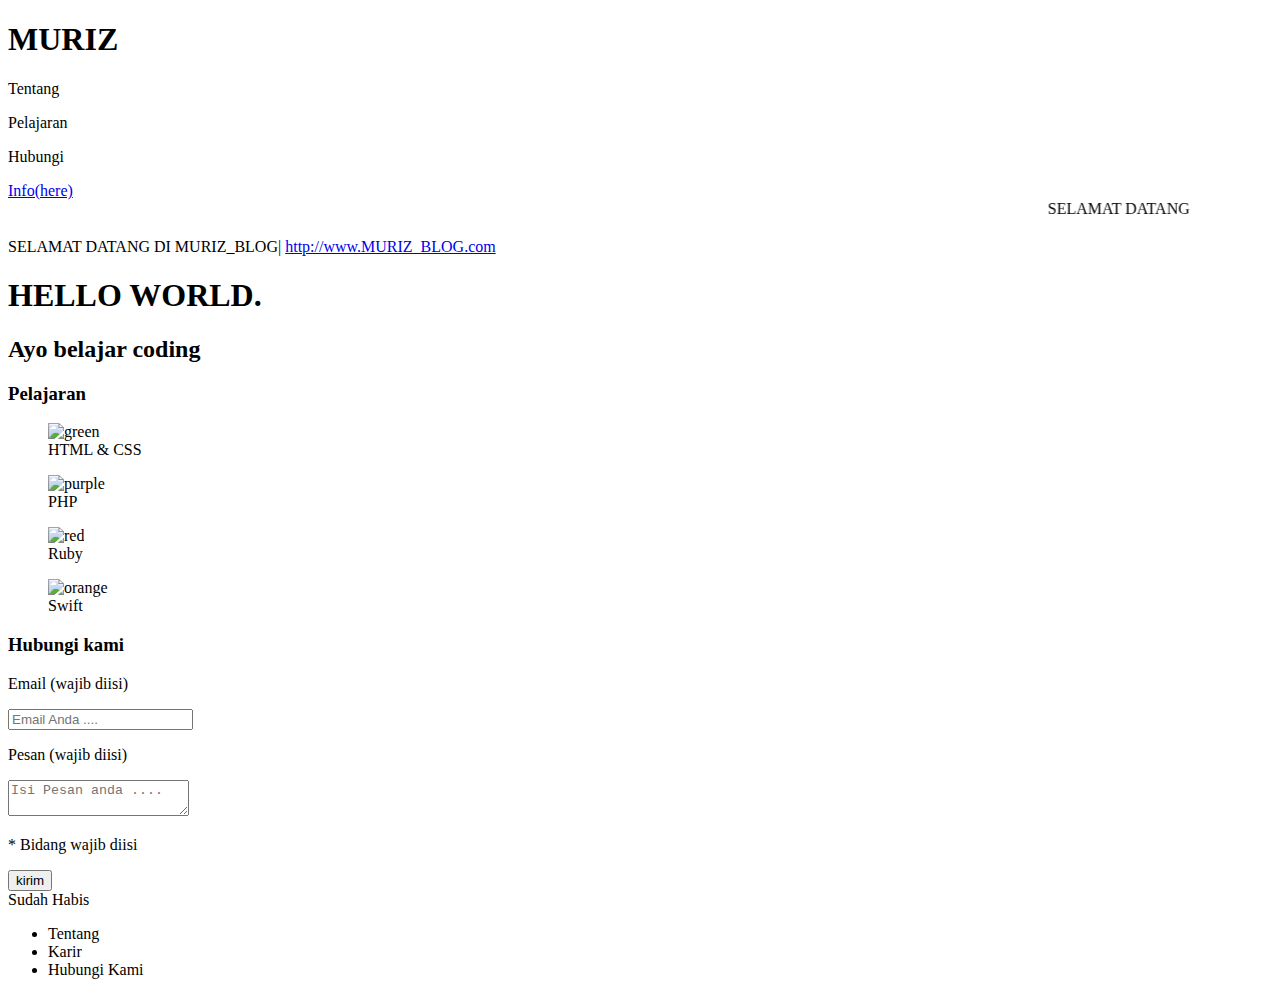
==== index.html @ c9975edb "menambahkan index.html" ====
<!DOCTYPE html>
<html>
  <head>
    <meta charset="utf-8" />
    <title>Muriz</title>
    <meta name="viewport" content="width=device-width, initial-scale=1.0" />
    <link rel="stylesheet" href="stylesheet.css" />
    <link rel="stylesheet" href="rizki.css" type="text/css" />
    <script src="https://ajax.googleapis.com/ajax/libs/jquery/1.12.4/jquery.min.js" type="text/javascript"></script>
    <script src="rizki.js" type="text/javascript"></script>
  </head>
  <body>
    <!-- Ketik code Anda dibawah -->
    <header></header>
    <nav>
      <div class="container">
        <h1>MURIZ</h1>
        <p>Tentang</p>
        <p>Pelajaran</p>
        <p>Hubungi</p>
        <a href="javascript:alert('Hubungi Kami')">Info(here)</a>
      </div>
    </nav>
    <marquee behavior="alternate" scrollamount="10">SELAMAT DATANG</marquee>
    <section class="main">
      <p class="efek">SELAMAT DATANG DI MURIZ_BLOG| <a href="#">http://www.MURIZ_BLOG.com</a></p>
      <h1>HELLO WORLD<span>.</span></h1>
      <h2>Ayo belajar coding</h2>
    </section>
    <article class="top">
      <h3>Pelajaran</h3>
      <!-- CONTOH 1 -->
      <figure>
        <img src="https://s3-ap-northeast-1.amazonaws.com/progate/shared/images/lesson/html/study/html.svg" alt="green" />
        <figcaption>HTML & CSS</figcaption>
      </figure>
      <!-- CONTOH 2 -->
      <figure>
        <img src="https://s3-ap-northeast-1.amazonaws.com/progate/shared/images/lesson/html/study/php.svg" alt="purple" />
        <figcaption>PHP</figcaption>
      </figure>
      <!-- CONTOH 3 -->
      <figure>
        <img src="https://s3-ap-northeast-1.amazonaws.com/progate/shared/images/lesson/html/study/ruby.svg" alt="red" />
        <figcaption>Ruby</figcaption>
      </figure>
      <!-- CONTOH 4 -->
      <figure>
        <img src="https://s3-ap-northeast-1.amazonaws.com/progate/shared/images/lesson/html/study/swift.svg" alt="orange" />
        <figcaption>Swift</figcaption>
      </figure>
    </article>
    <section class="form1">
      <h3>Hubungi kami</h3>
      <form method="post" action="#">
        <p>Email (wajib diisi)</p>
        <input type="email" required="required" placeholder="Email Anda ...." />
        <p>Pesan (wajib diisi)</p>
        <textarea required="required" placeholder="Isi Pesan anda ...."></textarea>
        <p>* Bidang wajib diisi</p>
        <input type="submit" value="kirim" />
      </form>
    </section>
    <footer>
      <div class="footer-text">Sudah Habis</div>
      <ul class="footer-right">
        <li>Tentang</li>
        <li>Karir</li>
        <li>Hubungi Kami</li>
      </ul>
    </footer>
  </body>
</html>
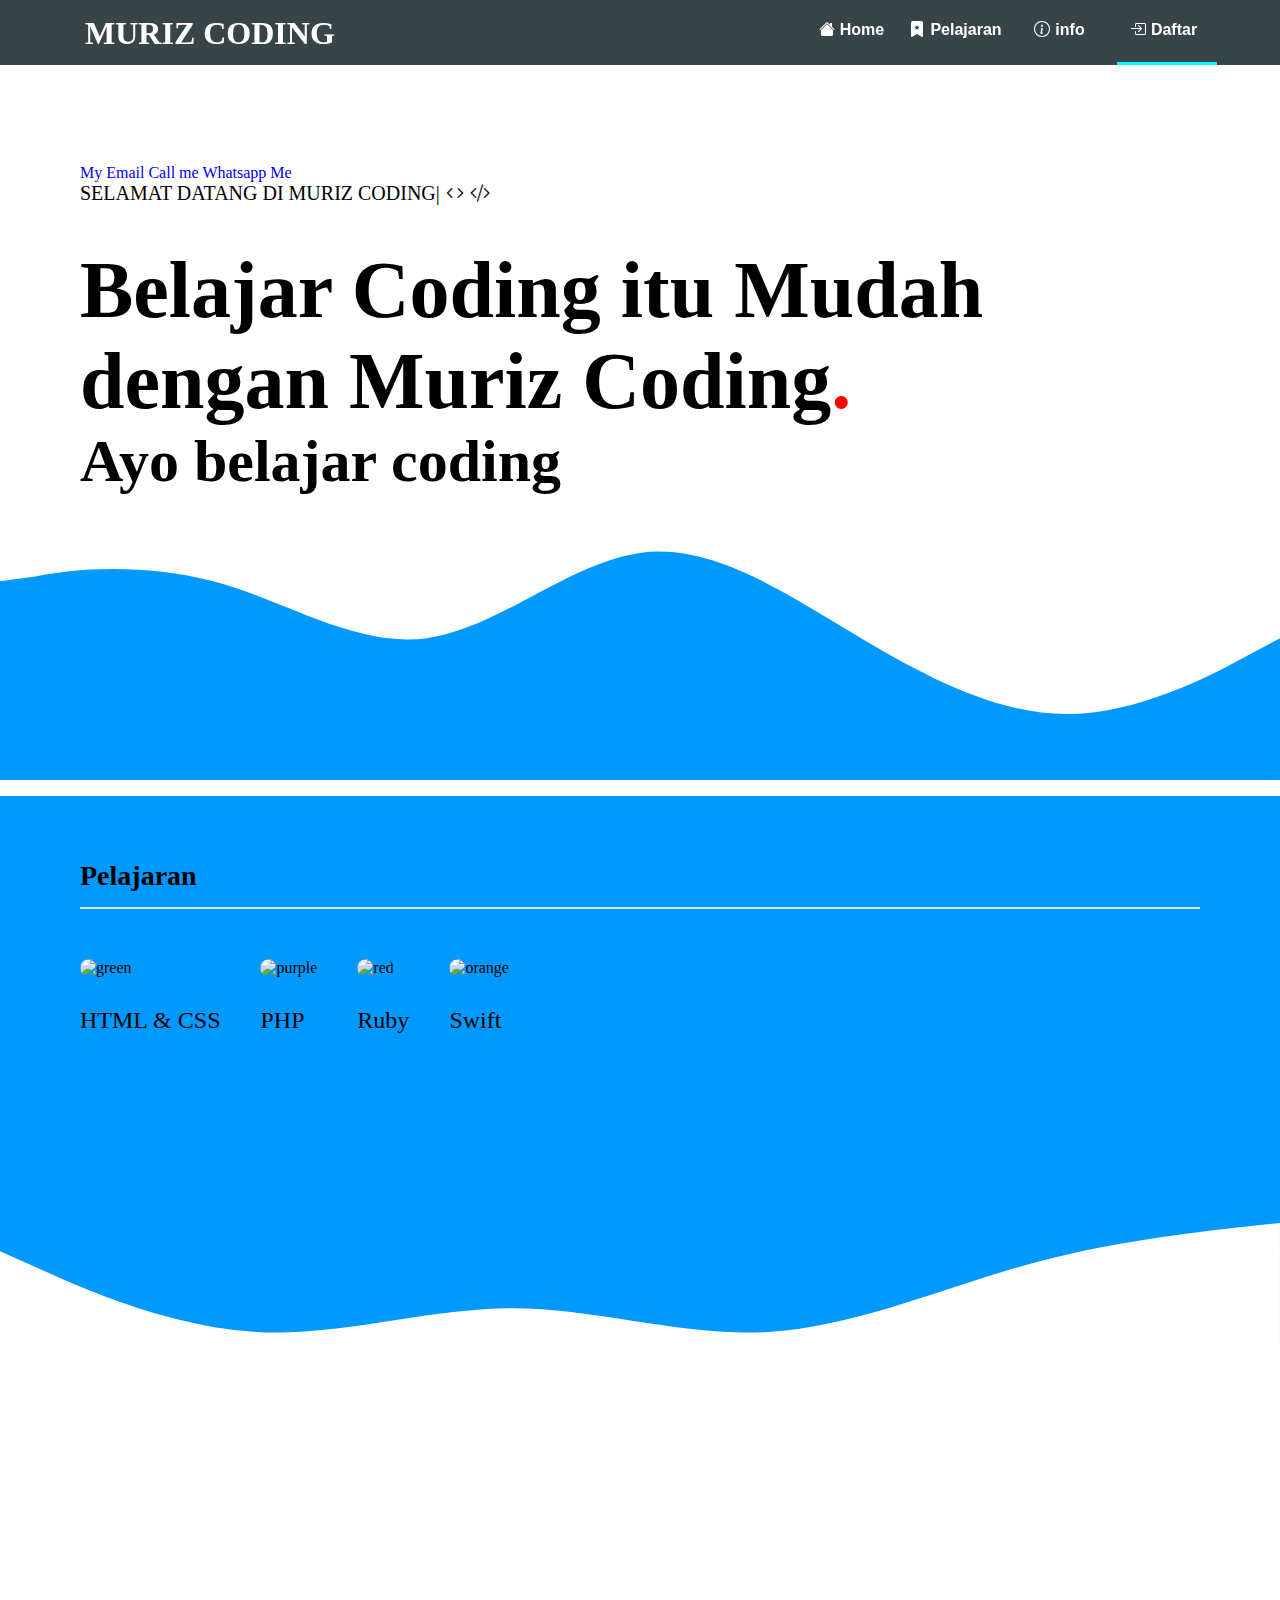
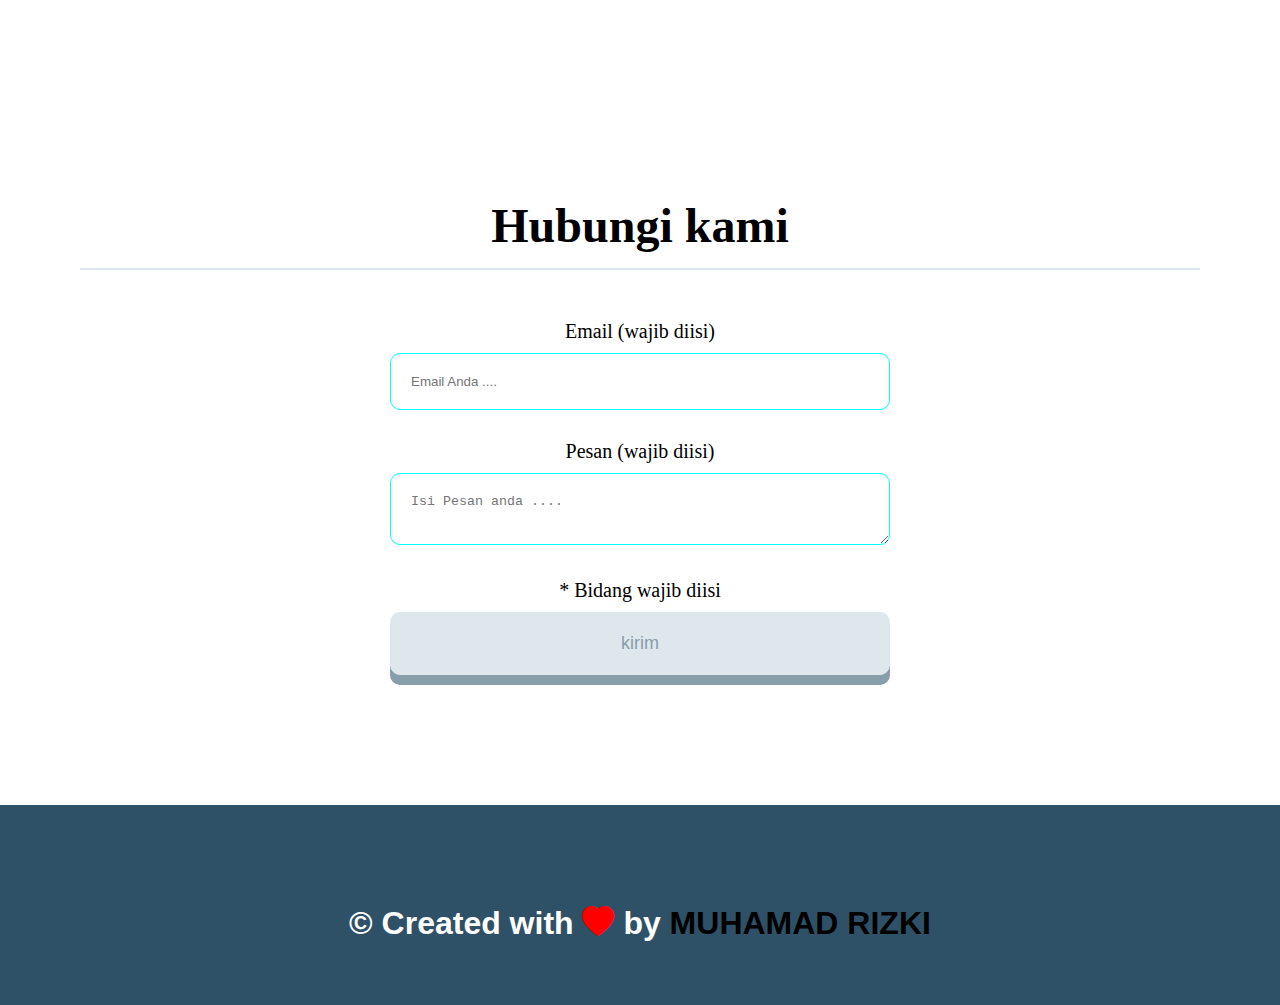
==== commit 797f442e: "menambahkan" ====
--- a/index.html
+++ b/index.html
@@ -6,52 +6,92 @@
     <meta name="viewport" content="width=device-width, initial-scale=1.0" />
     <link rel="stylesheet" href="stylesheet.css" />
     <link rel="stylesheet" href="rizki.css" type="text/css" />
-    <script src="https://ajax.googleapis.com/ajax/libs/jquery/1.12.4/jquery.min.js" type="text/javascript"></script>
+    <link rel="stylesheet" href="https://cdn.jsdelivr.net/npm/bootstrap-icons@1.4.0/font/bootstrap-icons.css" />
+    <link rel="stylesheet" href="responsive.css" type="text/css" />
+    <script src="https://ajax.googleapis.com/ajax/libs/jquery/1.7.2/jquery.min.js"></script>
     <script src="rizki.js" type="text/javascript"></script>
   </head>
-  <body>
+  <body id="home">
     <!-- Ketik code Anda dibawah -->
-    <header></header>
-    <nav>
+    <header>
       <div class="container">
-        <h1>MURIZ</h1>
-        <p>Tentang</p>
-        <p>Pelajaran</p>
-        <p>Hubungi</p>
-        <a href="javascript:alert('Hubungi Kami')">Info(here)</a>
+        <div class="header-left">
+          <h1 class="muriz">MURIZ CODING</h1>
+        </div>
+        <!-- Tambahkan ikon menu dibawah -->
+        <nav class="clearfix">
+          <a href="#" id="pull"></a>
+          <ul class="clearfix">
+            <li>
+              <a href="#home"><i class="bi bi-house-fill icon" style="padding-right: 5px; margin-left: -47px"></i>Home</a>
+            </li>
+            <li>
+              <a href="#pelajaran"><i class="bi bi-bookmark-star-fill icon" style="padding-right: 5px; margin-left: -47px"></i>Pelajaran</a>
+            </li>
+            <li>
+              <a href="#info"><i class="bi bi-info-circle icon" style="padding-right: 5px; margin-left: -47px"></i>info</a>
+            </li>
+            <li>
+              <a href="#telpon" style="border-bottom: 3px solid aqua; padding-bottom: 12px"><i class="bi bi-box-arrow-in-right icon" style="padding-right: 5px; margin-left: -47px"></i>Daftar</a>
+            </li>
+          </ul>
+        </nav>
       </div>
-    </nav>
-    <marquee behavior="alternate" scrollamount="10">SELAMAT DATANG</marquee>
-    <section class="main">
-      <p class="efek">SELAMAT DATANG DI MURIZ_BLOG| <a href="#">http://www.MURIZ_BLOG.com</a></p>
-      <h1>HELLO WORLD<span>.</span></h1>
+    </header>
+    <section class="main section1">
+      <a href="mailto:mrizki37dc@gmail.com">My Email</a>
+      <a href="tel:081383072606">Call me</a>
+      <a href="https://wa.me/+6281383072606">Whatsapp Me</a>
+
+      <p class="efek">SELAMAT DATANG DI MURIZ CODING|<i class="bi bi-code" style="padding: 0 5px"></i><i class="bi bi-code-slash"></i></p>
+      <h1>Belajar Coding itu Mudah dengan Muriz Coding<span>.</span></h1>
       <h2>Ayo belajar coding</h2>
     </section>
-    <article class="top">
-      <h3>Pelajaran</h3>
-      <!-- CONTOH 1 -->
-      <figure>
-        <img src="https://s3-ap-northeast-1.amazonaws.com/progate/shared/images/lesson/html/study/html.svg" alt="green" />
-        <figcaption>HTML & CSS</figcaption>
-      </figure>
-      <!-- CONTOH 2 -->
-      <figure>
-        <img src="https://s3-ap-northeast-1.amazonaws.com/progate/shared/images/lesson/html/study/php.svg" alt="purple" />
-        <figcaption>PHP</figcaption>
-      </figure>
-      <!-- CONTOH 3 -->
-      <figure>
-        <img src="https://s3-ap-northeast-1.amazonaws.com/progate/shared/images/lesson/html/study/ruby.svg" alt="red" />
-        <figcaption>Ruby</figcaption>
-      </figure>
-      <!-- CONTOH 4 -->
-      <figure>
-        <img src="https://s3-ap-northeast-1.amazonaws.com/progate/shared/images/lesson/html/study/swift.svg" alt="orange" />
-        <figcaption>Swift</figcaption>
-      </figure>
-    </article>
+    <div class="jas">
+      <svg xmlns="http://www.w3.org/2000/svg" viewBox="0 0 1440 320">
+        <path
+          fill="#0099ff"
+          fill-opacity="1"
+          d="M0,96L40,90.7C80,82,160,75,240,96C320,117,400,171,480,160C560,149,640,75,720,64C800,53,880,107,960,154.7C1040,203,1120,245,1200,245.3C1280,245,1360,203,1400,181.3L1440,160L1440,320L1400,320C1360,320,1280,320,1200,320C1120,320,1040,320,960,320C880,320,800,320,720,320C640,320,560,320,480,320C400,320,320,320,240,320C160,320,80,320,40,320L0,320Z"
+        ></path>
+      </svg>
+    </div>
+    <div class="gelombang">
+      <article class="top">
+        <h3 id="pelajaran" class="section1">Pelajaran</h3>
+        <!-- CONTOH 1 -->
+        <figure>
+          <img src="https://s3-ap-northeast-1.amazonaws.com/progate/shared/images/lesson/html/study/html.svg" alt="green" />
+          <figcaption>HTML & CSS</figcaption>
+        </figure>
+        <!-- CONTOH 2 -->
+        <figure>
+          <img src="https://s3-ap-northeast-1.amazonaws.com/progate/shared/images/lesson/html/study/php.svg" alt="purple" />
+          <figcaption>PHP</figcaption>
+        </figure>
+        <!-- CONTOH 3 -->
+        <figure>
+          <img src="https://s3-ap-northeast-1.amazonaws.com/progate/shared/images/lesson/html/study/ruby.svg" alt="red" />
+          <figcaption>Ruby</figcaption>
+        </figure>
+        <!-- CONTOH 4 -->
+        <figure class="empat">
+          <img src="https://s3-ap-northeast-1.amazonaws.com/progate/shared/images/lesson/html/study/swift.svg" alt="orange" />
+          <figcaption>Swift</figcaption>
+        </figure>
+      </article>
+    </div>
+    <div class="jaya">
+      <svg xmlns="http://www.w3.org/2000/svg" viewBox="0 0 1440 320">
+        <path
+          fill="#fff"
+          fill-opacity="1"
+          d="M0,96L48,117.3C96,139,192,181,288,186.7C384,192,480,160,576,160C672,160,768,192,864,186.7C960,181,1056,139,1152,112C1248,85,1344,75,1392,69.3L1440,64L1440,320L1392,320C1344,320,1248,320,1152,320C1056,320,960,320,864,320C768,320,672,320,576,320C480,320,384,320,288,320C192,320,96,320,48,320L0,320Z"
+        ></path>
+      </svg>
+    </div>
     <section class="form1">
-      <h3>Hubungi kami</h3>
+      <h3 id="telpon" class="section1">Hubungi kami</h3>
       <form method="post" action="#">
         <p>Email (wajib diisi)</p>
         <input type="email" required="required" placeholder="Email Anda ...." />
@@ -62,12 +102,7 @@
       </form>
     </section>
     <footer>
-      <div class="footer-text">Sudah Habis</div>
-      <ul class="footer-right">
-        <li>Tentang</li>
-        <li>Karir</li>
-        <li>Hubungi Kami</li>
-      </ul>
+      <p>&copy; Created with <i class="bi bi-heart-fill love"></i> by <a href="https://www.instagram.com/muriz28/" class="tulisan" style="text-decoration: none">MUHAMAD RIZKI</a></p>
     </footer>
   </body>
 </html>
--- a/rizki.css
+++ b/rizki.css
@@ -0,0 +1,283 @@
+/* Reset CSS (JANGAN DIHAPUS) */
+* {
+  box-sizing: border-box;
+}
+
+html,
+body,
+ul,
+ol,
+li,
+h1,
+h2,
+h3,
+h4,
+h5,
+h6,
+p,
+form,
+input,
+div {
+  margin: 0;
+  padding: 0;
+}
+
+body {
+  font-family: 'Avenir Next';
+}
+header {
+  height: 65px;
+  width: 100%;
+  background-color: rgba(34, 49, 52, 0.9);
+  position: fixed;
+  top: 0;
+  z-index: 10;
+}
+.container {
+  max-width: 1170px;
+  padding: 0 15px;
+  margin: 0 auto;
+}
+.icon {
+  padding-right: 3px;
+}
+/* header pengganti */
+.muriz {
+  color: white;
+  padding: 15px;
+  transition: all 0.5s ease;
+}
+.muriz:hover {
+  transform: translate(10%, 0);
+}
+li {
+  list-style: none;
+}
+.header-left {
+  float: left;
+}
+/* Clearfix  Menu*/
+.clearfix:before,
+.clearfix:after {
+  content: ' ';
+  display: table;
+}
+.clearfix:after {
+  clear: both;
+}
+.clearfix {
+  *zoom: 1;
+}
+/* Menu*/
+nav {
+  float: right;
+  height: 65px;
+  width: 415px;
+  padding: 10px;
+  font-size: 12pt;
+  font-family: 'PT Sans', Arial, sans-serif;
+  font-weight: bold;
+  position: relative;
+}
+nav ul {
+  padding: 0;
+  margin: 0 auto;
+  width: 500px;
+  height: 40px;
+}
+nav li {
+  display: inline;
+  float: left;
+  margin-right: 4px;
+}
+nav a {
+  color: #ffffff;
+  display: inline-block;
+  width: 100px;
+  text-align: center;
+  text-decoration: none;
+  line-height: 40px;
+  padding-left: -10px;
+}
+nav ul li a {
+  padding-left: 40px;
+}
+nav a:hover,
+nav a:active {
+  background-color: #ecf0f1;
+  color: #333;
+  padding-left: 40px;
+}
+nav a#pull {
+  display: none;
+}
+a {
+  text-decoration: none;
+}
+
+.clear {
+  clear: left;
+}
+
+/* KODINGAN AWAL */
+.efek a {
+  text-decoration: none;
+}
+.efek {
+  font-size: 20px;
+  width: 100%;
+  white-space: nowrap;
+  overflow: hidden;
+  -webkit-animation: bebas 5s steps(50, end);
+  animation: bebas 5s steps(50, end);
+}
+@keyframes bebas {
+  from {
+    width: 0;
+  }
+}
+@-webkit-keyframes bebas {
+  from {
+    width: 0;
+  }
+}
+.section1 {
+  padding-top: 4rem;
+}
+.main {
+  margin: 100px 80px 0 80px;
+}
+.main h1 {
+  font-size: 80px;
+  margin-right: 50px;
+  margin-top: 40px;
+}
+.main span {
+  color: red;
+}
+.main h2 {
+  font-size: 60px;
+}
+.top {
+  margin: 100px 80px;
+  height: 500px;
+}
+/* Gelombang 1&2 */
+.jas {
+  width: 100%;
+  position: relative;
+  height: 200px;
+}
+.jaya {
+  width: 100%;
+  position: relative;
+  top: -180px;
+}
+/* Akhir */
+.gelombang {
+  background-color: #0099ff;
+  position: relative;
+  width: 100%;
+  height: 550px;
+}
+.top h3 {
+  font-size: 28px;
+  padding-bottom: 15px;
+  border-bottom: 2px solid #dee7ec;
+  transition: all 0.4s ease;
+}
+.top h3:hover {
+  transform: scale(1.1);
+}
+figure img {
+  border-radius: 10px;
+  transition: all 0.4s ease;
+}
+figure img:hover {
+  transform: scale(1.1);
+  border-top: 10px solid blue;
+  border-bottom: 10px solid blue;
+}
+figure {
+  float: left;
+  margin: 50px 40px 0 0;
+}
+figcaption {
+  font-size: 24px;
+  padding-top: 30px;
+  transition: all 0.4s ease;
+  cursor: default;
+}
+figcaption:hover {
+  position: relative;
+  background-color: yellow;
+  border-radius: 10px;
+  padding: 10px;
+  margin-top: 30px;
+}
+.form1 {
+  margin: 100px 80px;
+  text-align: center;
+}
+.form1 h3 {
+  border-bottom: 2px solid #dee7ec;
+  padding-bottom: 15px;
+  font-size: 48px;
+  margin-bottom: 50px;
+}
+form p {
+  padding-bottom: 10px;
+  font-size: 20px;
+}
+form input[type='email'],
+textarea {
+  padding: 20px;
+  margin-bottom: 30px;
+  border: 1px solid aqua;
+  width: 500px;
+  border-radius: 10px;
+}
+textarea:focus {
+  overflow: scroll;
+}
+form input[type='email']:hover,
+textarea:hover {
+  background-color: rgba(15, 115, 115, 0.1);
+}
+form input[type='submit'] {
+  padding: 20px 40px;
+  font-size: 18px;
+  background-color: #dee7ec;
+  color: #889eab;
+  border: 1px solid #dee7ec;
+  margin-bottom: 30px;
+  width: 500px;
+  border-radius: 10px;
+  box-shadow: 0 10px;
+}
+form input[type='submit']:hover {
+  background-color: rgba(9, 10, 10, 0.9);
+}
+form input[type='submit']:active {
+  box-shadow: none;
+  top: 10px;
+  position: relative;
+}
+footer {
+  height: 200px;
+  background-color: #2f5167;
+  color: #fff;
+  font-family: Verdana, Geneva, Tahoma, sans-serif;
+  font-weight: bold;
+}
+footer p {
+  font-size: 2rem;
+  text-align: center;
+  padding-top: 100px;
+}
+.love {
+  color: red;
+}
+.tulisan {
+  color: black;
+}
